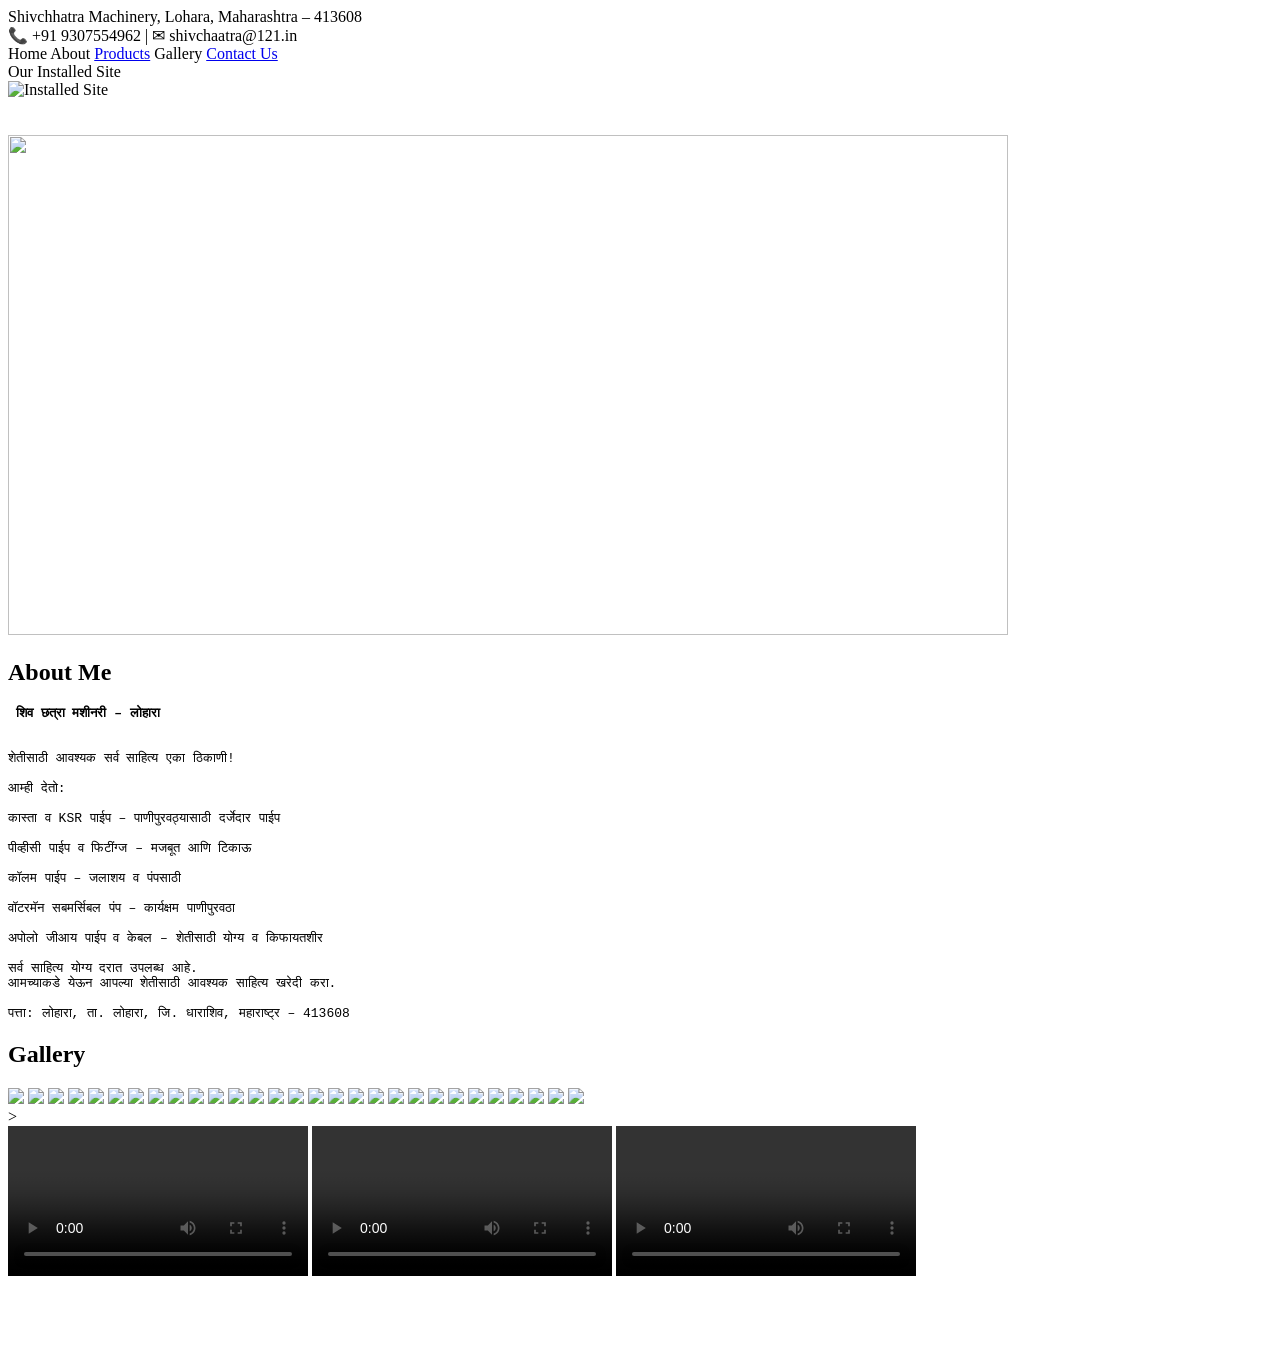
==== index.html @ 636ca550 "Added html file" ====
<!DOCTYPE html>
<html lang="en">
<head>
    <meta charset="UTF-8">
    <title>Shiv Chhatra Machinery Limited</title>

    <head>
    <link rel="stylesheet" href="designpage.css">
</head>

<body>




<!-- Top Header -->
<div class="top-bar">
    <div class="logo">
        Shivchhatra Machinery, Lohara, Maharashtra – 413608
    </div>
    <div class="contact">
        📞 +91 9307554962 | ✉ shivchaatra@121.in
    </div>
</div>




<!-- Navbar -->
<nav>
    <a onclick="scrollToSection('home')" >Home</a>
    <a onclick="scrollToSection('about')">About</a>
    <a onclick="scrollToSection('products')" href="product.html">Products</a>
    <a onclick="scrollToSection('gallery')">Gallery</a>
    <a onclick="scrollToSection('contact')"  href="Contact Us.html">Contact Us</a>
</nav>




<!-- Hero Section -->
<section class="hero" id="home">
    <div class="hero-text">Our Installed Site</div>
    <img src="R.png" alt="Installed Site">
</section><br><br>



<!--image in slide show-->
<div class="sli" id="ss">
<img src="j1.jpg" height="500px"width="1000px" id="img" >
</div>








<!-- About Section -->
<section id="about">
    <h2>About Me</h2>
    <!--<p>
        Hello! I'm <b>Avishkar Velapure</b>, 19 years old, currently residing in Latur.<br>
        I am pursuing <b>BCA (Bachelor of Computer Applications)</b> from
        <b>Dayanand College of Latur</b>.<br><br>

        Welcome to the playground where imagination meets innovation!<br>
        I am a passionate <b>Web Developer</b> focused on building clean,
        responsive, and user-friendly websites.

    </p>-->
    <pre> <b>शिव छत्रा मशीनरी – लोहारा </b>


शेतीसाठी आवश्यक सर्व साहित्य एका ठिकाणी!

आम्ही देतो:

कास्ता व KSR पाईप – पाणीपुरवठ्यासाठी दर्जेदार पाईप

पीव्हीसी पाईप व फिटींग्ज – मजबूत आणि टिकाऊ

कॉलम पाईप – जलाशय व पंपसाठी

वॉटरमॅन सबमर्सिबल पंप – कार्यक्षम पाणीपुरवठा

अपोलो जीआय पाईप व केबल – शेतीसाठी योग्य व किफायतशीर

सर्व साहित्य योग्य दरात उपलब्ध आहे.
आमच्याकडे येऊन आपल्या शेतीसाठी आवश्यक साहित्य खरेदी करा.

पत्ता: लोहारा, ता. लोहारा, जि. धाराशिव, महाराष्ट्र – 413608  </pre>
</section>


<!--Gallery Section-->
<section id="gallery">
  <h2>Gallery</h2>

    <div class="gallery-grid">
        <a href="photo1.html"><img src="p.5.jpg"></a>
        <a href="photo2.html"><img src="p1.jpg"></a>
        <a href="photo3.html"><img src="p3.webp"></a>
        <a href="photo4.html"><img src="p4.jpeg"></a>
        <a href="photo5.html"><img src="p7.webp"></a>
        <a href="photo6.html"><img src="p6.jpg"></a>



        <a href="photo6.html"><img src="i1.jpg"></a>
        <a href="photo6.html"><img src="i2.jpg"></a>
        <a href="photo6.html"><img src="i3.jpg"></a>
        <a href="photo6.html"><img src="i4.jpg"></a>
        <a href="photo6.html"><img src="i5.jpg"></a>
        <a href="photo6.html"><img src="i6.jpg"></a>
        <a href="photo6.html"><img src="i7.jpg"></a>
        <a href="photo6.html"><img src="i8.jpg"></a>
        <a href="photo6.html"><img src="i9.jpg"></a>
        <a href="photo6.html"><img src="i10.jpg"></a>
        <a href="photo6.html"><img src="i11.jpg"></a>
        <a href="photo6.html"><img src="i12.jpg"></a>
        <a href="photo6.html"><img src="i13.jpg"></a>
        <a href="photo6.html"><img src="i14.jpg"></a>
        <a href="photo6.html"><img src="i15.jpg"></a>
        <a href="photo6.html"><img src="i16.jpg"></a>
        <a href="photo6.html"><img src="i17.jpg"></a>
        <a href="photo6.html"><img src="i19.jpg"></a>
        <a href="photo6.html"><img src="i20.jpg"></a>
        <a href="photo6.html"><img src="i21.jpg"></a>
        <a href="photo6.html"><img src="i22.jpg"></a>
        <a href="photo6.html"><img src="i23.jpg"></a>
        <a href="photo6.html"><img src="i1.jpg"></a>






    </div>



  
    <!-- multiple video-->>
    <div class="video-grid">
  <video controls src="v1.mp4"></video>
  <video controls src="v2.mp4"></video>
  <video controls src="v3.mp4"></video>
</div>
</section><br><br><br>


<br>



<section id="products">
   <!-- <div class="product" data-name="Submercible Pump Watermilon" data-price="3500">
            <img src="m2.jpg" alt="Submercible Pump Watermilon">
            <h3> Submercible Pump </h3>
           <p>Price: ₹900</p><br>
            <button onclick="buyNow(event)">Buy Now</button>
        </div>




        <div class="product" data-name="Proclaim" data-price="1200">
            <img src="m3.jpg" alt="Proclaim">
            <h3>All Pump </h3><br>
            <button onclick="buyNow(event)">Buy Now</button>
        </div>


        <div class="product" data-name="Proclaim" data-price="1200">
            <img src="m4.jpg" alt="Proclaim">
            <h3>All Pump </h3><br>
            <button onclick="buyNow(event)">Buy Now</button>
        </div>-->



        


        




<!-- Contact -->









<!-- JavaScript -->
<script src="script.js" defer>
    alert("Welcome Shivchhatra Machinery Lohara!");


    
    
</script>

</body>
</html>
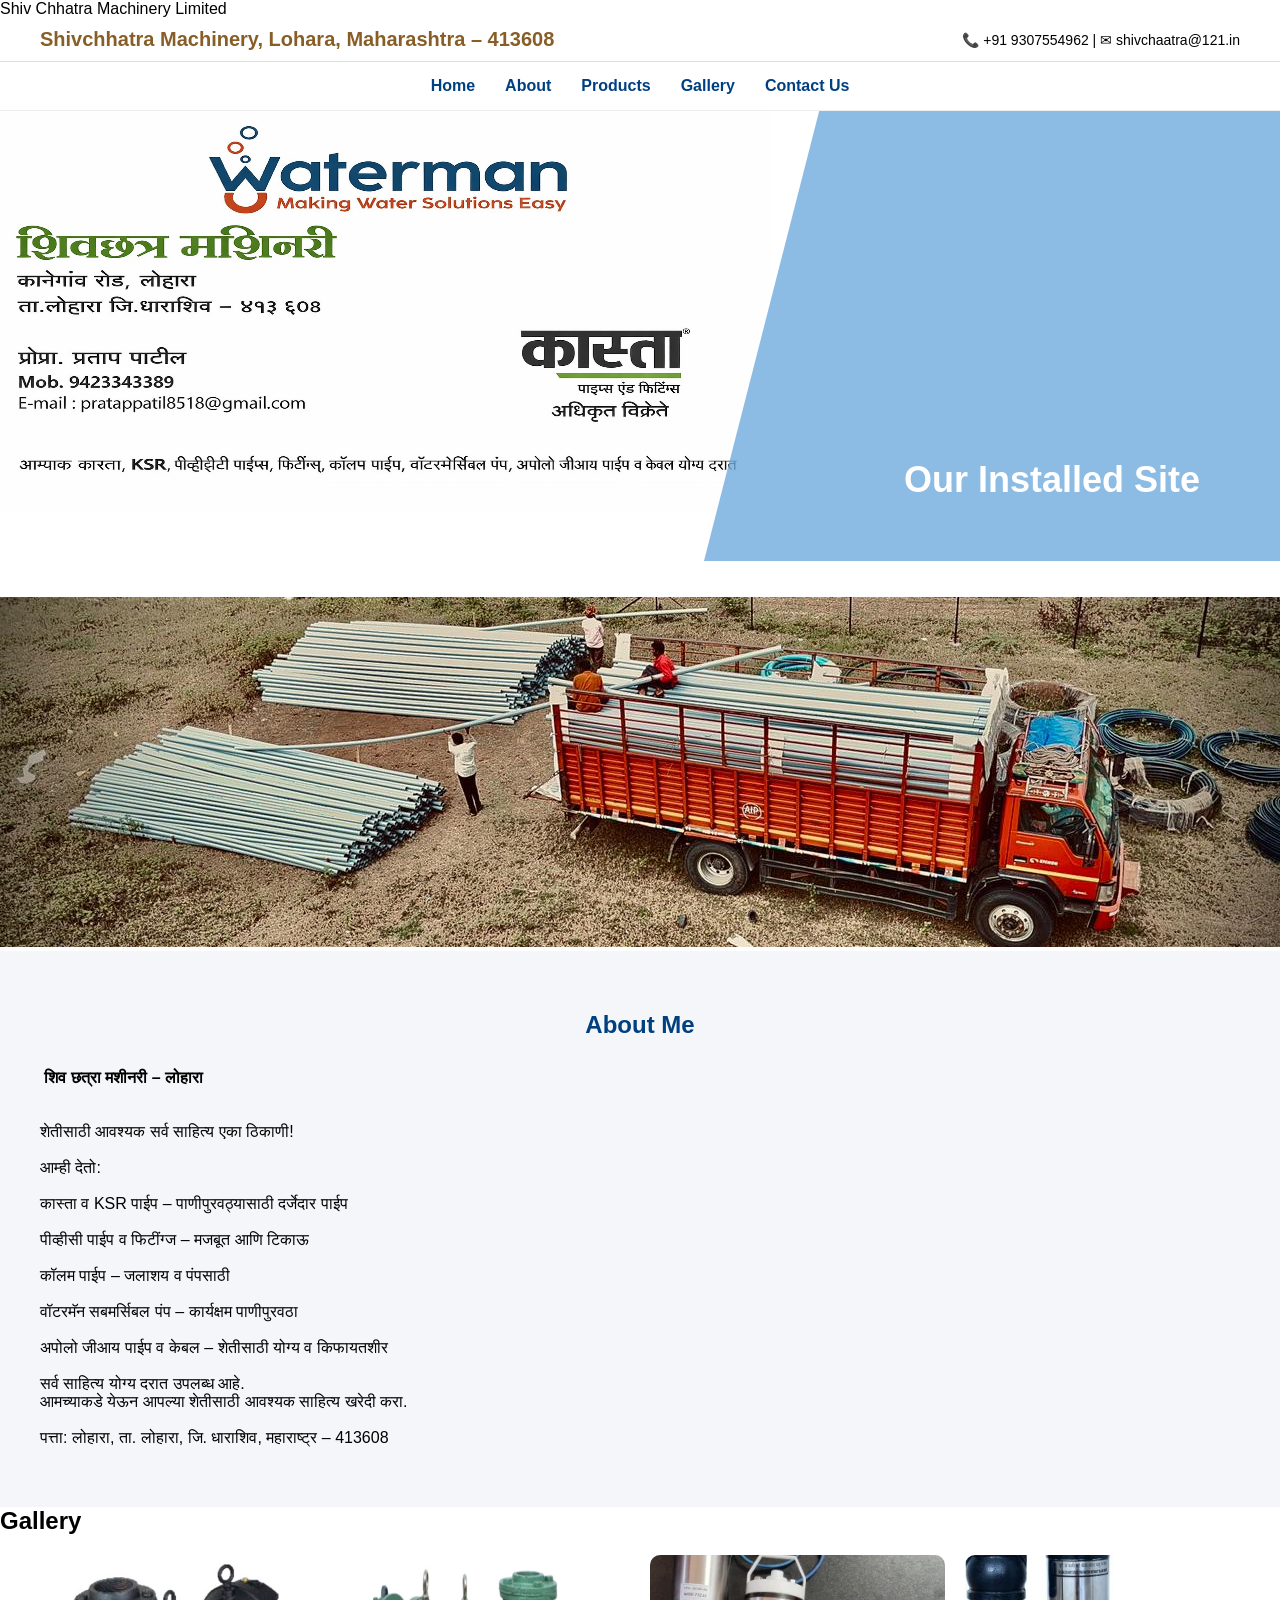
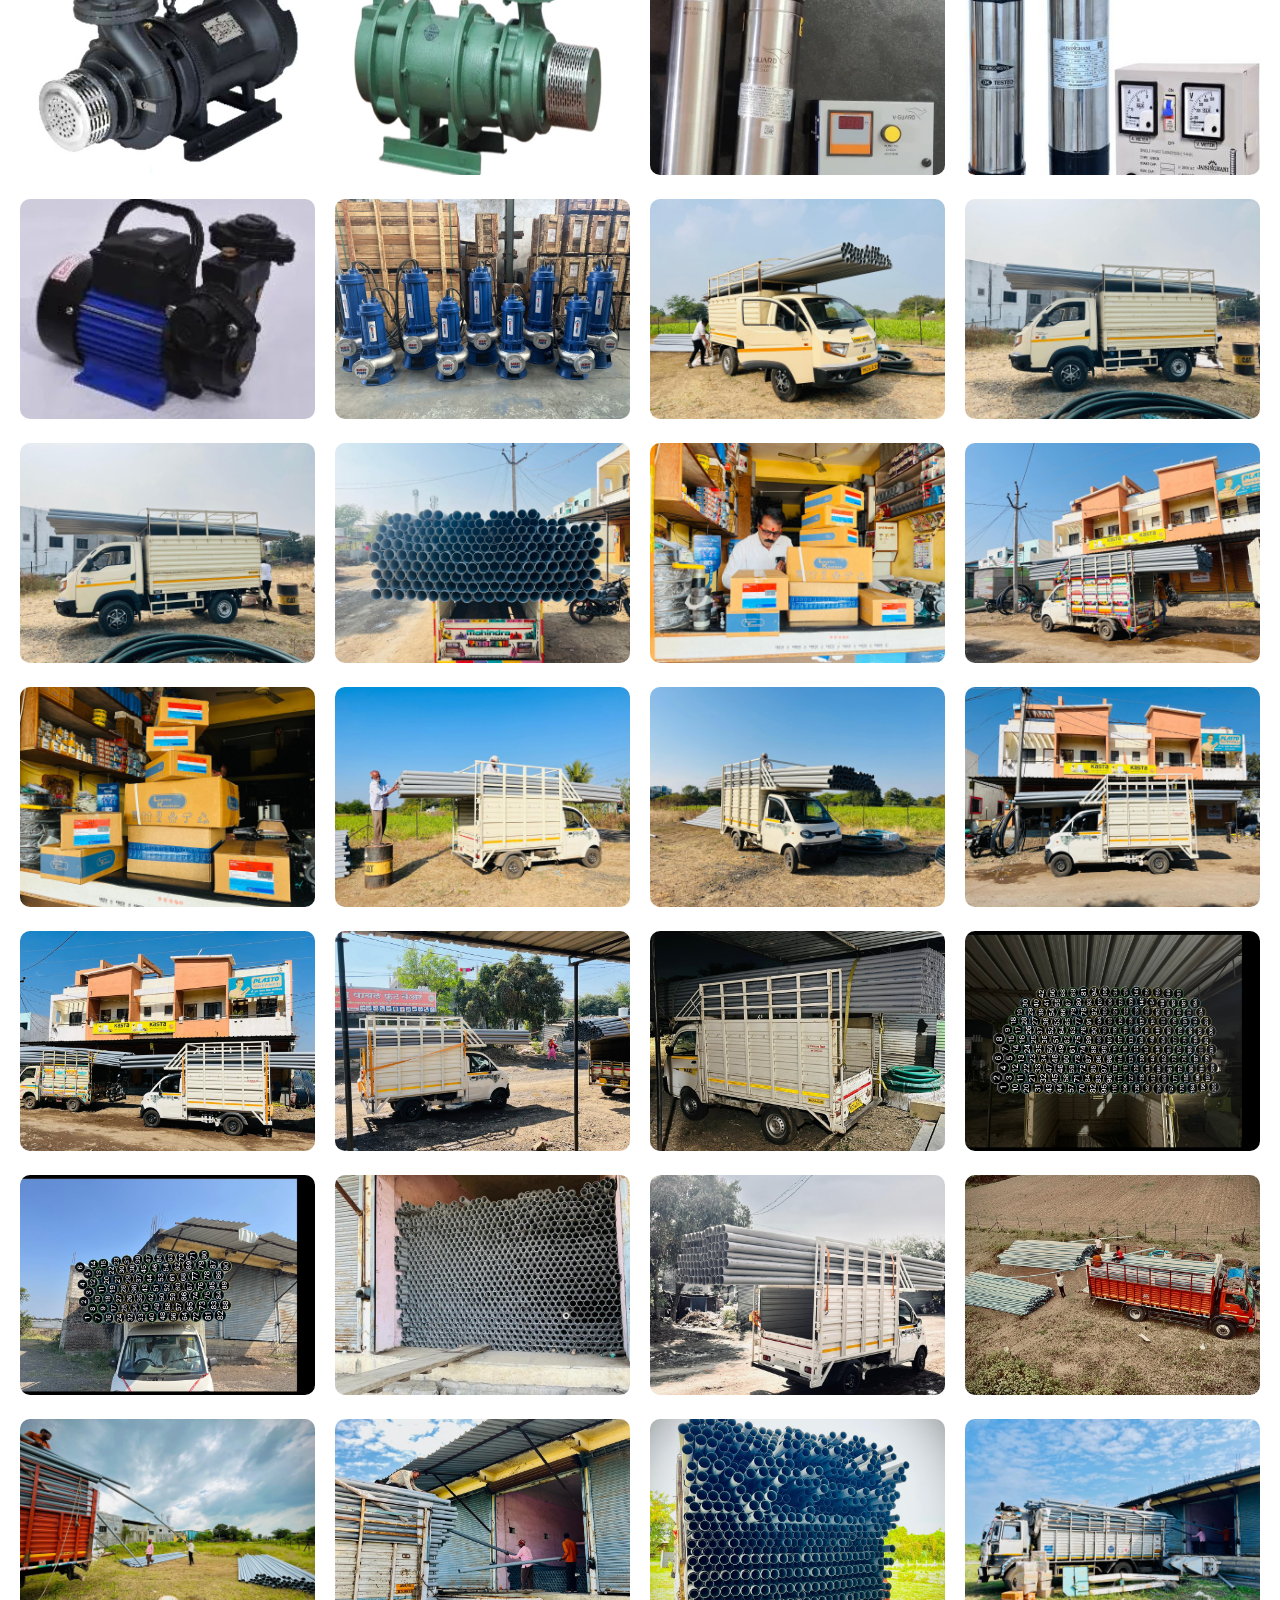
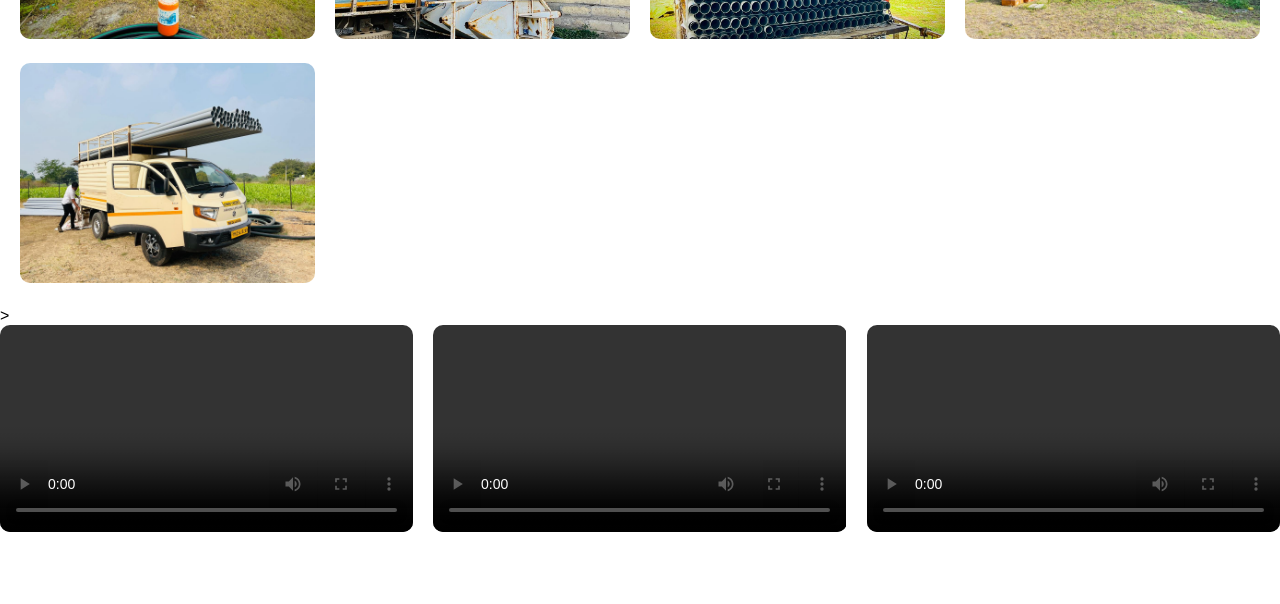
==== commit 8715046c: "Update index.html" ====
--- a/index.html
+++ b/index.html
@@ -2,6 +2,7 @@
 <html lang="en">
 <head>
     <meta charset="UTF-8">
+    <meta name="google-site-verification:" content="googlebc79a20046f5ef0b.html"
     <title>Shiv Chhatra Machinery Limited</title>
 
     <head>
@@ -211,3 +212,4 @@
 
 </body>
 </html>
+
--- a/designpage.css
+++ b/designpage.css
@@ -0,0 +1,173 @@
+     *{
+            margin: 0;
+            padding: 0;
+            box-sizing: border-box;
+            font-family: Arial, sans-serif;
+        }
+
+        /* Top Header */
+        .top-bar {
+            display: flex;
+            justify-content: space-between;
+            align-items: center;
+            padding: 10px 40px;
+            border-bottom: 1px solid #ddd;
+        }
+
+        .logo {
+            font-size: 20px;
+            font-weight: bold;
+            color:rgb(136, 94, 39);
+        }
+
+        .contact {
+            font-size: 14px;
+        }
+
+        /* Navbar */
+        nav {
+            display: flex;
+            justify-content: center;
+            gap: 30px;
+            padding: 15px;
+            background: #fff;
+            border-bottom: 1px solid #eee;
+        }
+
+        nav a {
+            text-decoration: none;
+            color: #004080;
+            font-weight: bold;
+            cursor: pointer;
+        }
+
+        nav a:hover {
+            color: #1c8c3a;
+        }
+
+        /* Hero Section */
+        .hero {
+            position: relative;
+            height: 450px;
+            background: url("solar.jpg") no-repeat center/cover;
+        }
+
+        .hero::after {
+            content: "";
+            position: absolute;
+            top: 0;
+            right: 0;
+            width: 45%;
+            height: 100%;
+            background: rgba(112, 170, 220, 0.8);
+            clip-path: polygon(20% 0, 100% 0, 100% 100%, 0 100%);
+        }
+
+        .hero-text {
+            position: absolute;
+            right: 80px;
+            bottom: 60px;
+            color: #fff;
+            font-size: 36px;
+            font-weight: bold;
+            z-index: 2;
+        }
+
+        .hero img {
+            width: 770px;
+            height: 400px;
+            
+        }
+
+        /* About Section */
+        #about {
+            padding: 60px 40px;
+            background: #f4f6f9;
+        }
+
+        #about h2 {
+            text-align: center;
+            margin-bottom: 30px;
+            color: #004080;
+        }
+
+        #about p {
+            font-size: 18px;
+            line-height: 30px;
+            text-align: center;
+            max-width: 900px;
+            margin: auto;
+        }
+
+        /* Responsive */
+        @media (max-width: 768px) {
+            .hero::after {
+                width: 100%;
+                clip-path: none;
+            }
+
+            .hero-text {
+                right: 20px;
+                font-size: 24px;
+            }
+
+            .hero img {
+                width: 100%;
+                height: auto;
+            }
+        }
+
+
+        .gallery-grid {
+    display: grid;
+    grid-template-columns: repeat(auto-fit, minmax(250px, 1fr));
+    gap: 20px;
+    padding: 20px;
+}
+
+.gallery-grid img {
+    width: 100%;
+    height: 220px;
+    object-fit: cover;
+    border-radius: 10px;
+    cursor: pointer;
+    transition: transform 0.3s, box-shadow 0.3s;
+}
+
+.gallery-grid img:hover {
+    transform: scale(1.05);
+    box-shadow: 0 8px 20px rgba(0,0,0,0.3);
+}
+
+
+
+.video-grid{
+  display:grid;
+  grid-template-columns:repeat(auto-fit,minmax(250px,1fr));
+  gap:20px;
+}
+.video-grid video{
+  width:100%;
+  border-radius:10px;
+}
+.sli{
+    border-radius: 150px;
+}
+
+/* Switsh Button Marathi English */
+
+
+
+
+
+
+
+
+
+
+
+
+        
+
+
+
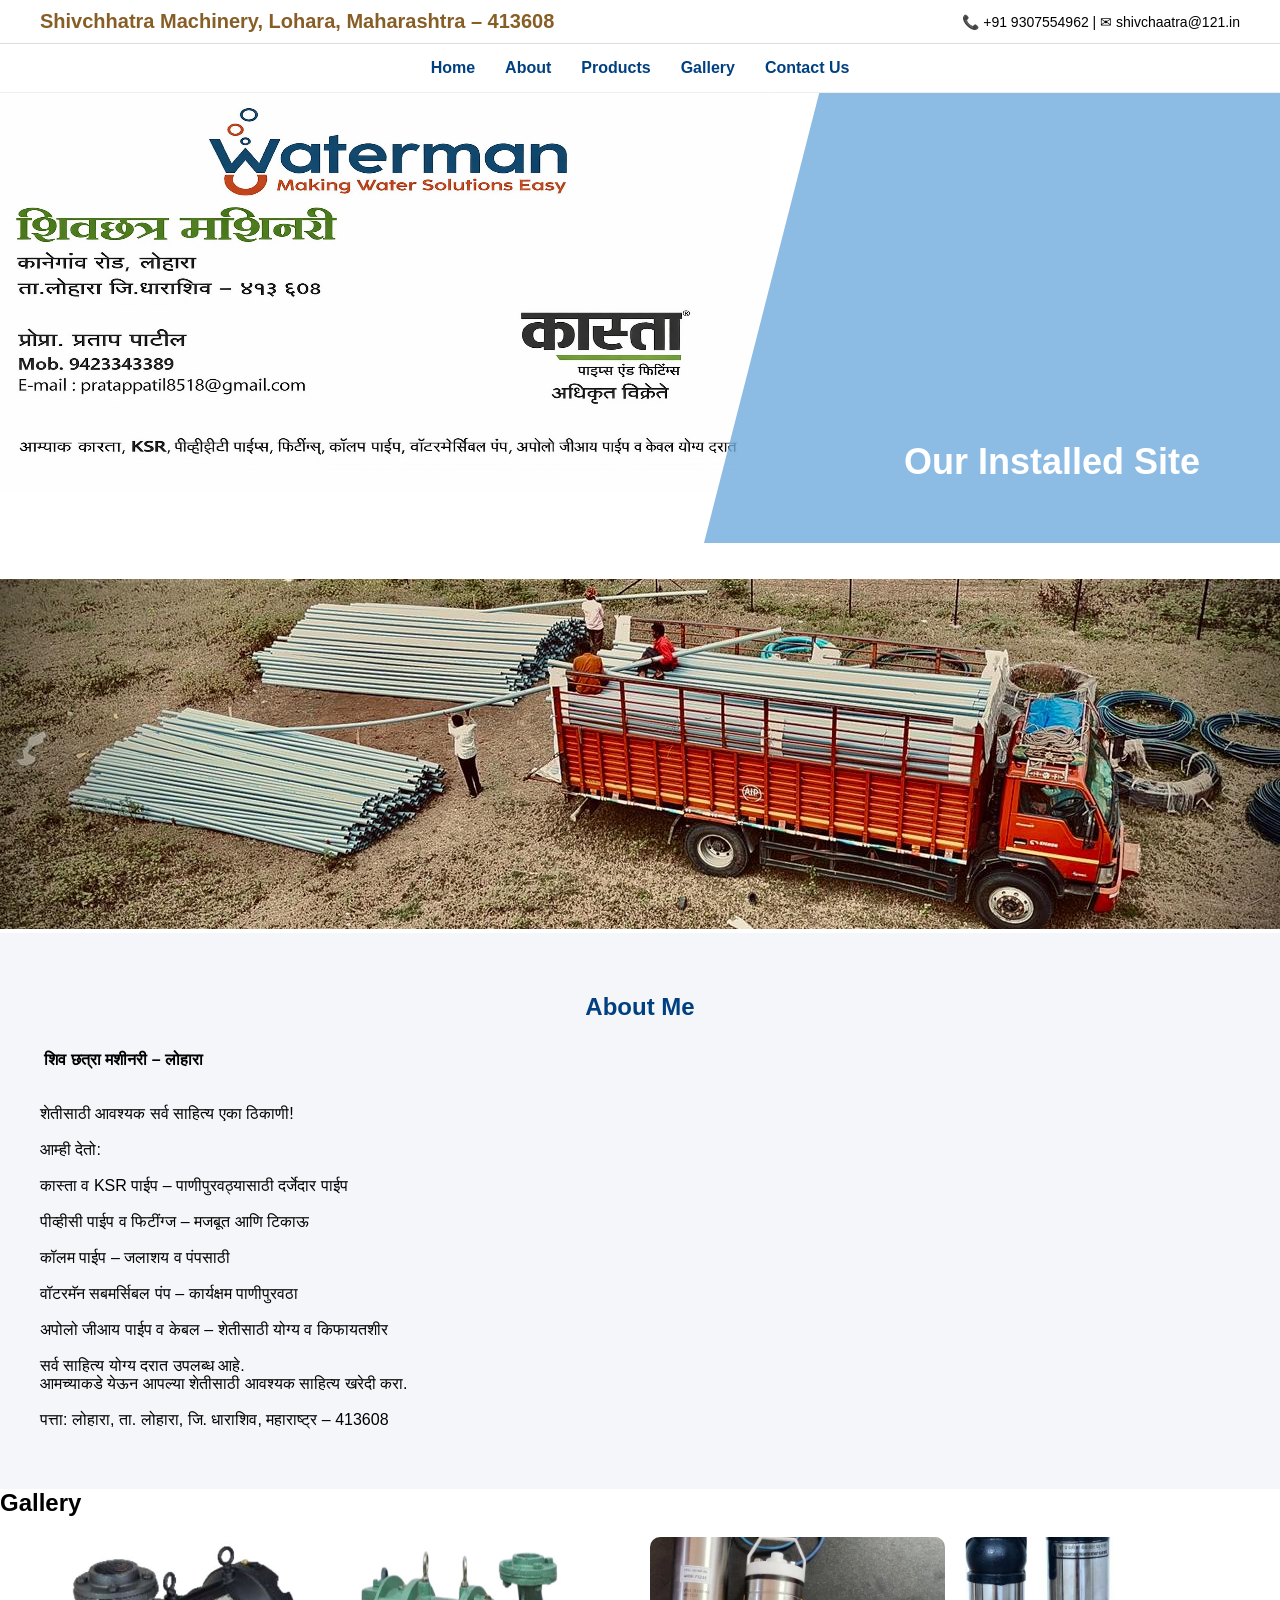
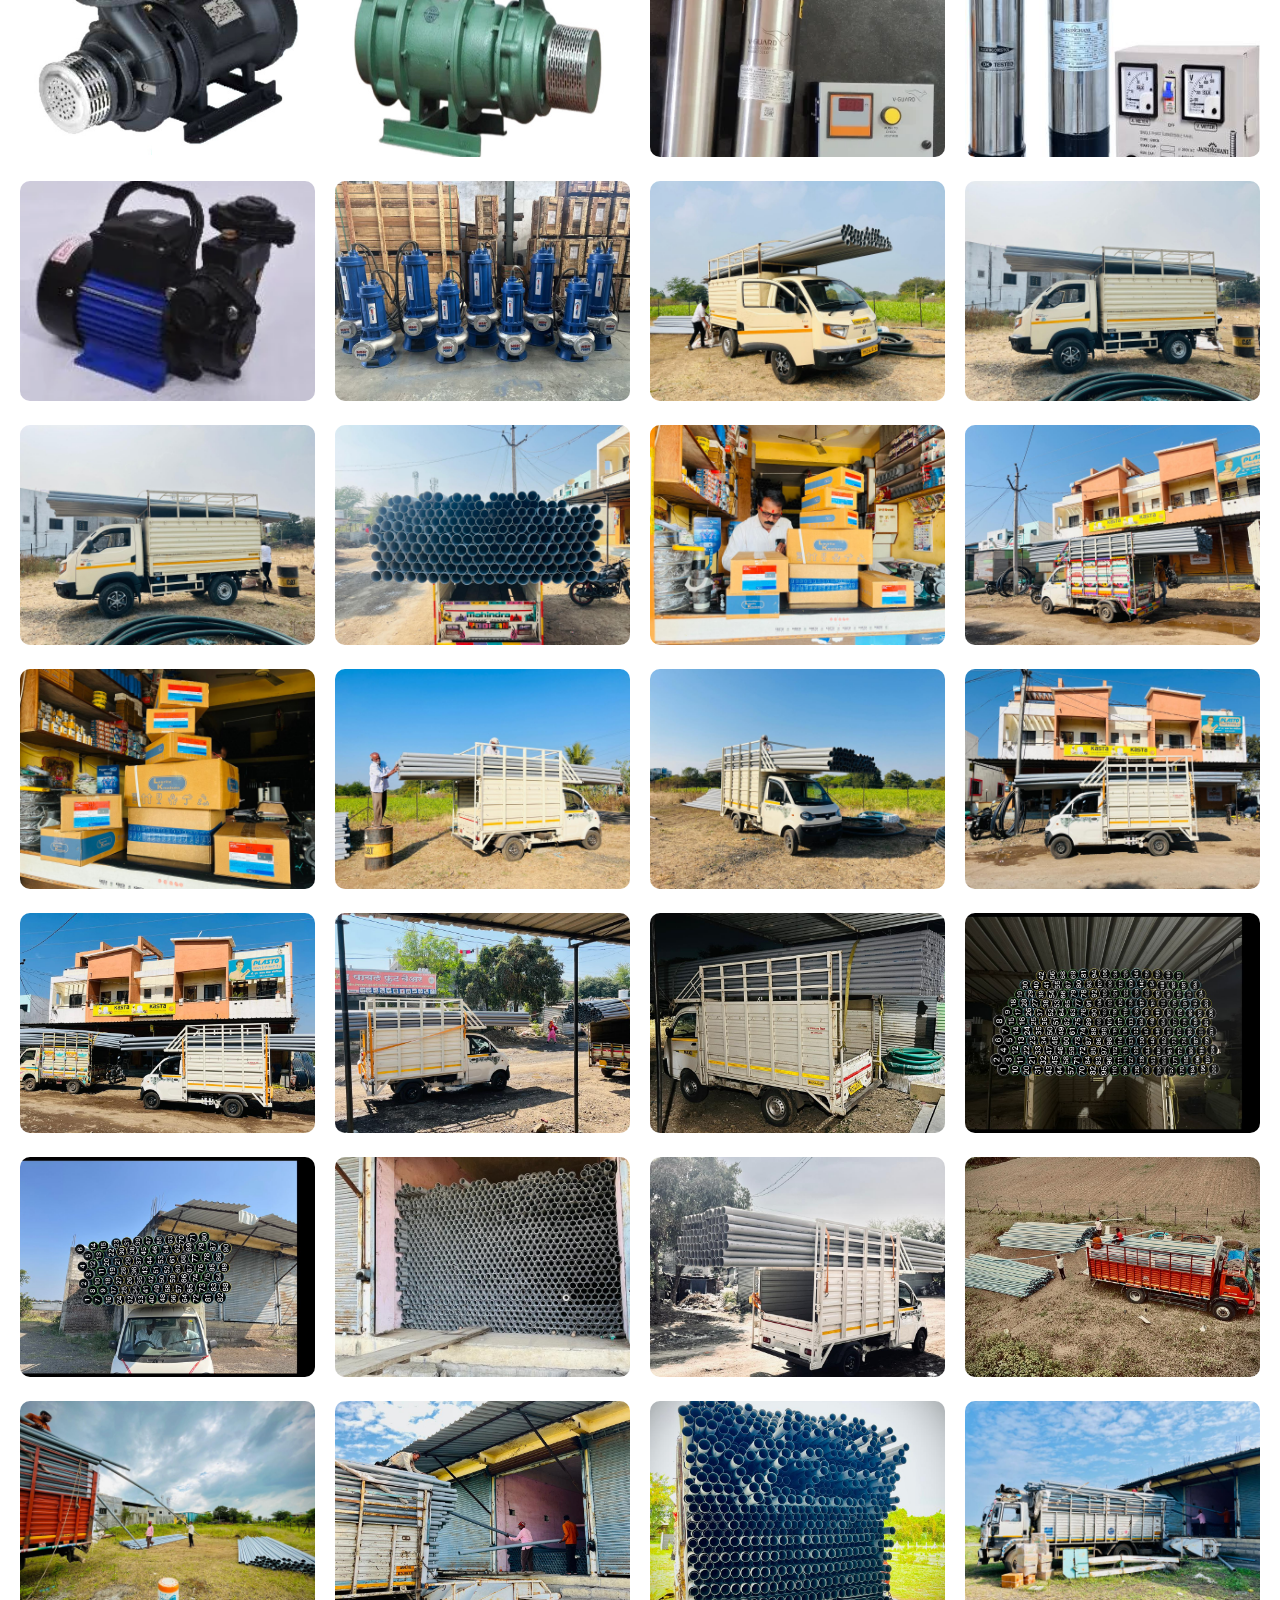
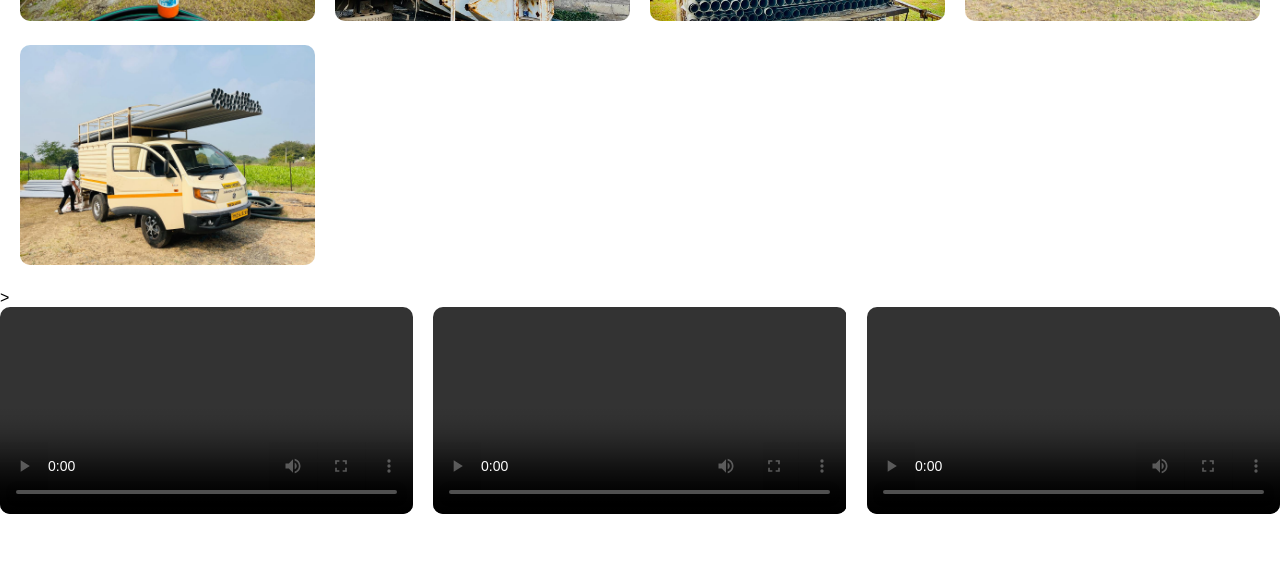
==== commit 70728637: "Update index.html" ====
--- a/index.html
+++ b/index.html
@@ -2,7 +2,7 @@
 <html lang="en">
 <head>
     <meta charset="UTF-8">
-    <meta name="google-site-verification:" content="googlebc79a20046f5ef0b.html"
+        <meta name="google-site-verification" content="QPBfDejQgR-_j2ijDaUUYvF04qlCYleYfJ-EyiZyxqY" />
     <title>Shiv Chhatra Machinery Limited</title>
 
     <head>
@@ -213,3 +213,4 @@
 </body>
 </html>
 
+
